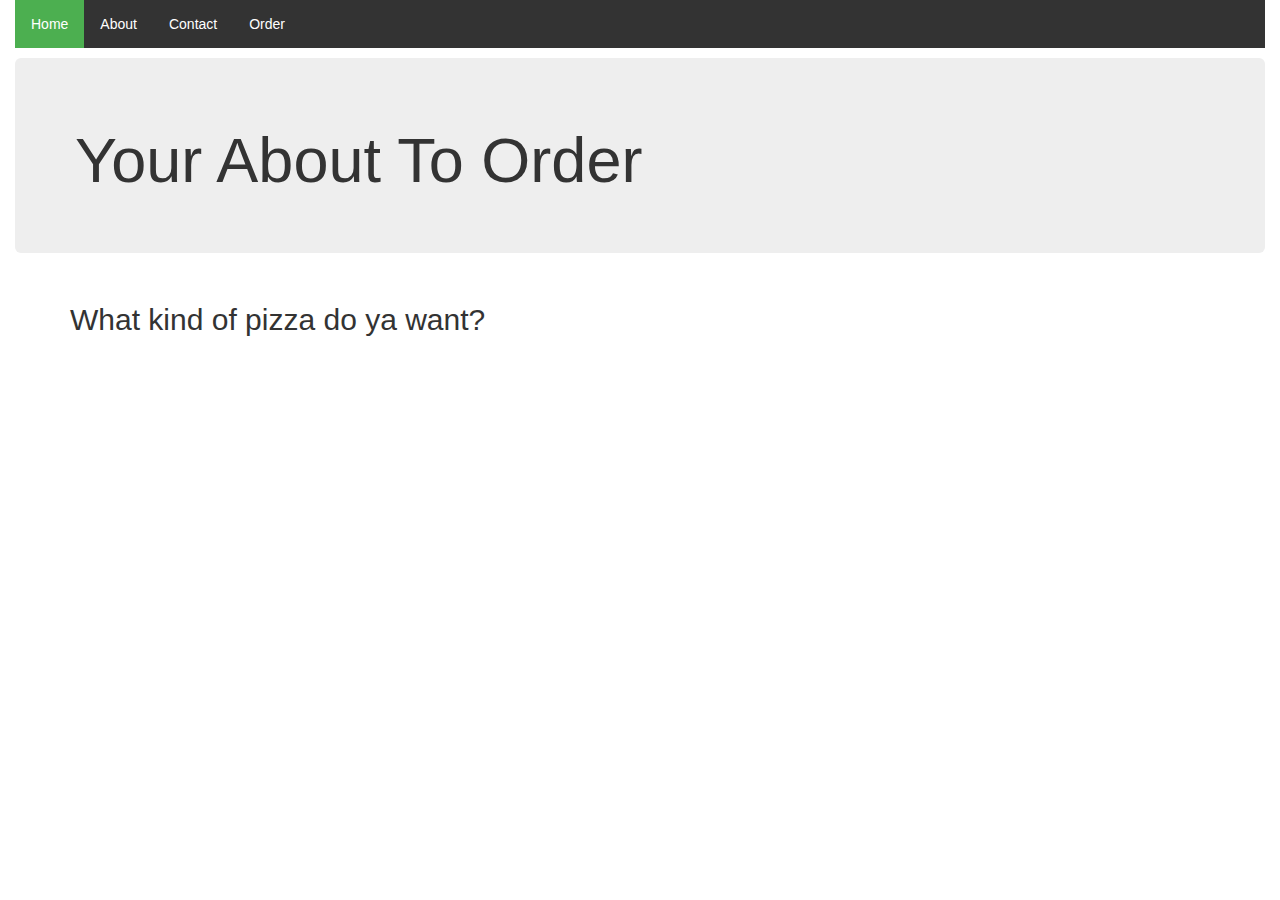
==== me.html @ 8685a089 "modified me.html" ====
<!DOCTYPE html>
<html lang="en">
<head>
  <title>ORDER PAGE</title>
  <link rel="stylesheet" type="text/css" href="animate.css">
  <meta name="viewport" content="width=device-width, initial-scale=1.0">
  <meta charset="utf-8">
  <link rel="stylesheet" type="text/css" href="css/style.css">
  <meta name="viewport" content="width=device-width, initial-scale=1">
  <link rel="stylesheet" href="https://maxcdn.bootstrapcdn.com/bootstrap/3.4.0/css/bootstrap.min.css">
  <script src="https://ajax.googleapis.com/ajax/libs/jquery/3.4.0/jquery.min.js"></script>
  <script src="https://maxcdn.bootstrapcdn.com/bootstrap/3.4.0/js/bootstrap.min.js"></script>
    <script src="js/scripts.js"></script>
</head>
<body>
  <div class="container-fluid">

  <!-- my navbar-->
 <ul class="animated zoomInUp">
      <li><a class="active" href="index.html">Home</a></li>
      <li><a href="index.html">About</a></li>
      <li><a href="#contact">Contact</a></li>
      <li><a href="#order">Order</a></li>
    </ul>

     <!--HEADER -->
    <div class="jumbotron">
      <h1 class="animated zoomInUp me">Your About To Order</h1>
    </div>

        <div class="main">
      <div class="container">
      <h2>What kind of pizza do ya want?</h2>
      <p></p>
      </div>
    </div>



    </div>
  </body>
  </html>
---- css/style.css ----
@media only screen and (max-width: 600px) {
  body {

    font-family: sans-serif;
  
  }
}
ul {
  list-style-type: none;
  margin: 0;
  padding: 0;
  overflow: hidden;
  background-color: #333;
}

li {
  float: left;
}

li a {
  display: block;
  color: white;
  text-align: center;
  padding: 14px 16px;
  text-decoration: none;
}

li a:hover:not(.active) {
  background-color: #111;
}

.active {
  background-color: #4CAF50;
}


.no{
  border: 1px solid;
  padding: 10px;
  box-shadow: 5px 10px #92493A  ;
  margin-top: 10px;
}



.footer{

    background-color: black;
    text-align: center;
    font-size: 18px;
    margin-top: 20px;
    padding: 20px;
    color: #fff;

}
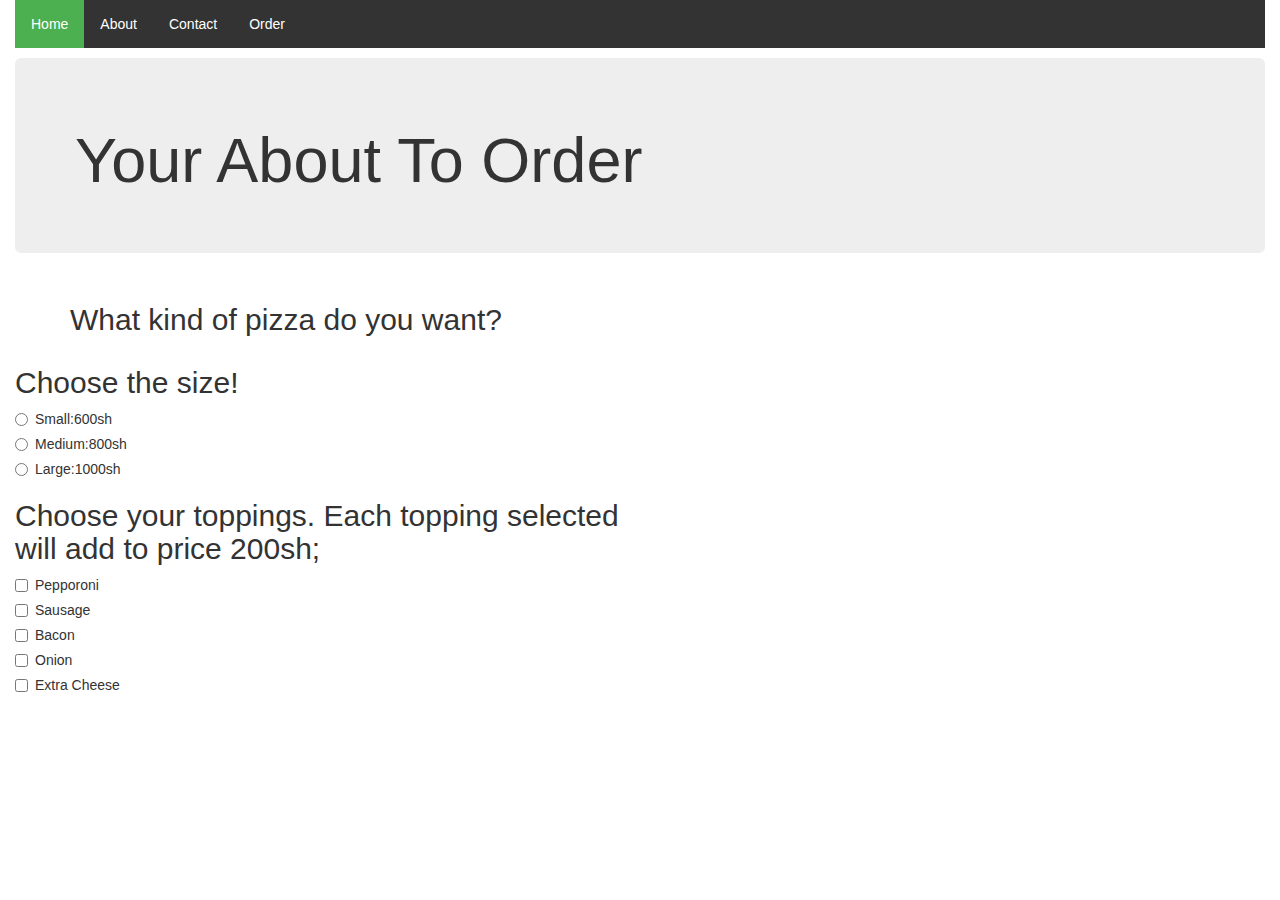
==== commit bb7b1a0b: "modified me.html" ====
--- a/me.html
+++ b/me.html
@@ -30,12 +30,59 @@
 
         <div class="main">
       <div class="container">
-      <h2>What kind of pizza do ya want?</h2>
+      <h2>What kind of pizza do you want?</h2>
       <p></p>
       </div>
     </div>
 
+      <div class="row">
+        <!-- Ordering column -->
+        <div class="col-sm-6">
+          <h2>Choose the size!</h2>
+          <form role="form" id="pizza-order">
+            
+            <div class="radio">
+              <label><input type="radio" name="optradio1" value="small">Small:600sh</label>
+            </div>
+            <div class="radio">
+              <label><input type="radio" name="optradio1" value="medium">Medium:800sh</label>
+            </div>
+            <div class="radio">
+              <label><input type="radio" name="optradio1" value="large">Large:1000sh</label>
+            </div>
 
+            <h2>Choose your toppings. Each topping selected will add to price 200sh;</h2>
+            <div class="checkbox">
+              <label>
+                <input type="checkbox" value="pepperoni">
+                Pepporoni
+              </label>
+            </div>
+            <div class="checkbox">
+              <label>
+                <input type="checkbox" value="sausage">
+                Sausage
+              </label>
+            </div>
+            <div class="checkbox">
+              <label>
+                <input type="checkbox" value="bacon">
+                Bacon
+              </label>
+            </div>
+            
+            <div class="checkbox">
+              <label>
+                <input type="checkbox" value="onion">
+                Onion
+              </label>
+            </div>
+            <div class="checkbox">
+              <label>
+                <input type="checkbox" value="cheese">
+                Extra Cheese
+              </label>
+            </div>
 
     </div>
   </body>
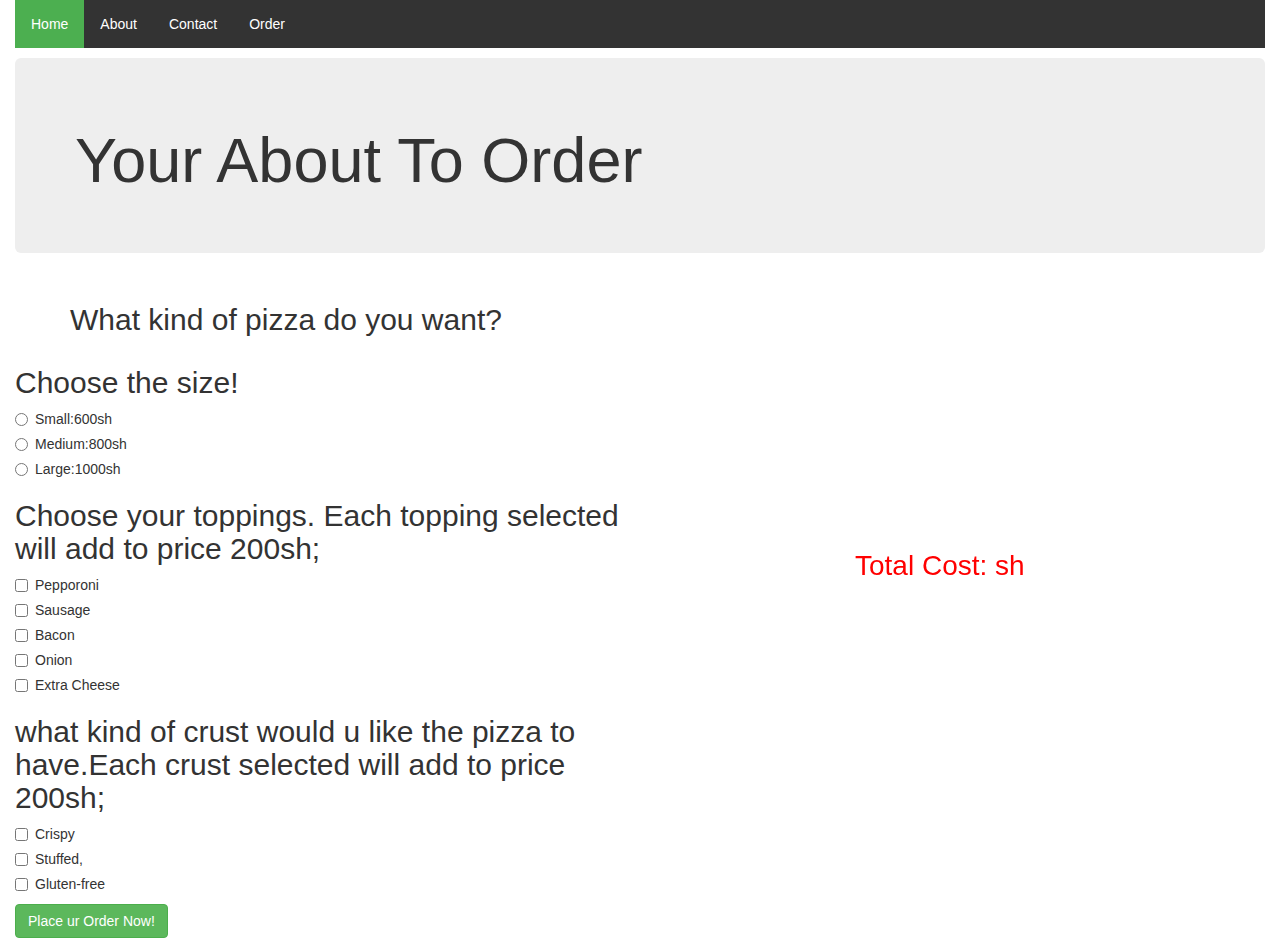
==== commit b6e31399: "modified me.html" ====
--- a/me.html
+++ b/me.html
@@ -84,6 +84,42 @@
               </label>
             </div>
 
+
+
+            <h2>what kind of crust would u like the pizza to have.Each crust selected will add to price 200sh;</h2>
+            <div class="checkbox">
+              <label>
+                <input type="checkbox" value="pepperoni">
+                Crispy
+              </label>
+            </div>
+
+            <div class="checkbox">
+              <label>
+                <input type="checkbox" value="pepperoni">
+                Stuffed,
+              </label>
+            </div>
+
+            <div class="checkbox">
+              <label>
+                <input type="checkbox" value="pepperoni">
+                Gluten-free
+              </label>
+            </div>
+
+            <button type="submit" class="btn btn-success">Place ur Order Now!</button>
+          </form>
+        </div>
+        <!-- Receipt/Purchase Column -->
+        <div class="col-md-6">
+          <div id="result">
+            <p style="color: red;
+            font-size: 28px; margin-left: 200px; margin-top: 200px; position: fixed;">Total Cost: sh <span id="totalCostSpan"></span></p>
+          </div>
+        </div>
+      </div>
+
     </div>
   </body>
   </html>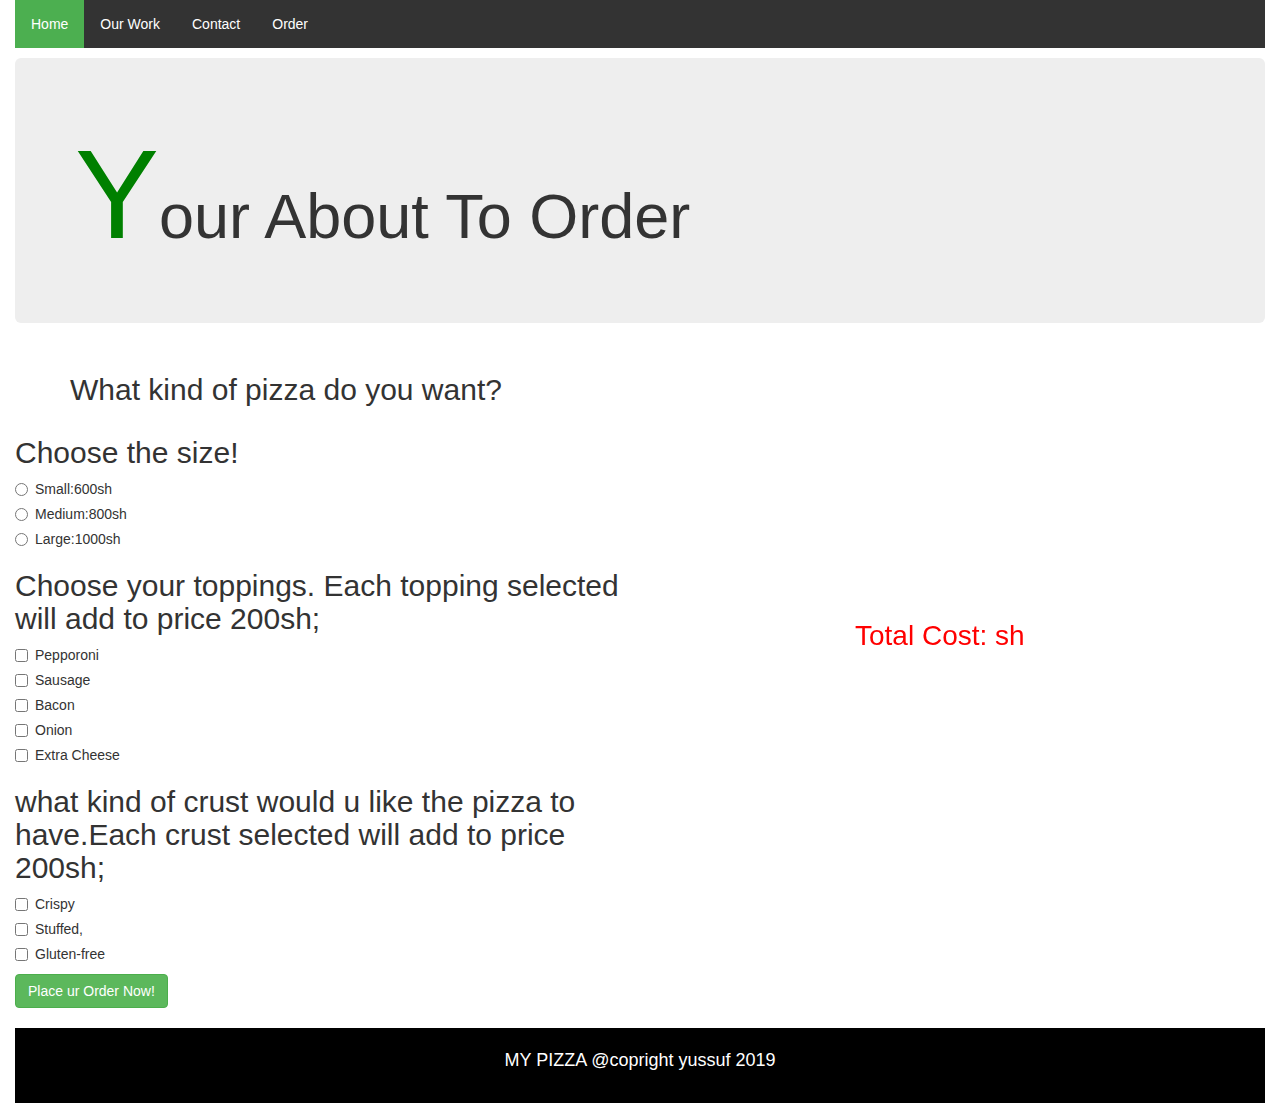
==== commit 648ae5f8: "modified second  html page" ====
--- a/me.html
+++ b/me.html
@@ -10,116 +10,121 @@
   <link rel="stylesheet" href="https://maxcdn.bootstrapcdn.com/bootstrap/3.4.0/css/bootstrap.min.css">
   <script src="https://ajax.googleapis.com/ajax/libs/jquery/3.4.0/jquery.min.js"></script>
   <script src="https://maxcdn.bootstrapcdn.com/bootstrap/3.4.0/js/bootstrap.min.js"></script>
-    <script src="js/scripts.js"></script>
+  <script src="js/scripts.js"></script>
+  
 </head>
 <body>
   <div class="container-fluid">
 
-  <!-- my navbar-->
- <ul class="animated zoomInUp">
+    <!-- my navbar-->
+    <ul class="animated zoomInUp">
       <li><a class="active" href="index.html">Home</a></li>
-      <li><a href="index.html">About</a></li>
+      <li><a href="index.html">Our Work</a></li>
       <li><a href="#contact">Contact</a></li>
       <li><a href="#order">Order</a></li>
     </ul>
 
-     <!--HEADER -->
+    <!--HEADER -->
     <div class="jumbotron">
       <h1 class="animated zoomInUp me">Your About To Order</h1>
     </div>
 
-        <div class="main">
+    <div class="main">
       <div class="container">
-      <h2>What kind of pizza do you want?</h2>
-      <p></p>
+        <h2>What kind of pizza do you want?</h2>
+        <p></p>
       </div>
     </div>
 
-      <div class="row">
-        <!-- Ordering column -->
-        <div class="col-sm-6">
-          <h2>Choose the size!</h2>
-          <form role="form" id="pizza-order">
-            
-            <div class="radio">
-              <label><input type="radio" name="optradio1" value="small">Small:600sh</label>
-            </div>
-            <div class="radio">
-              <label><input type="radio" name="optradio1" value="medium">Medium:800sh</label>
-            </div>
-            <div class="radio">
-              <label><input type="radio" name="optradio1" value="large">Large:1000sh</label>
-            </div>
+    <div class="row">
 
-            <h2>Choose your toppings. Each topping selected will add to price 200sh;</h2>
-            <div class="checkbox">
-              <label>
-                <input type="checkbox" value="pepperoni">
-                Pepporoni
-              </label>
-            </div>
-            <div class="checkbox">
-              <label>
-                <input type="checkbox" value="sausage">
-                Sausage
-              </label>
-            </div>
-            <div class="checkbox">
-              <label>
-                <input type="checkbox" value="bacon">
-                Bacon
-              </label>
-            </div>
-            
-            <div class="checkbox">
-              <label>
-                <input type="checkbox" value="onion">
-                Onion
-              </label>
-            </div>
-            <div class="checkbox">
-              <label>
-                <input type="checkbox" value="cheese">
-                Extra Cheese
-              </label>
-            </div>
+      <div class="col-sm-6">
+        <h2>Choose the size!</h2>
+        <form role="form" id="pizza-order">
+
+          <div class="radio">
+            <label><input type="radio" name="optradio1" value="small">Small:600sh</label>
+          </div>
+          <div class="radio">
+            <label><input type="radio" name="optradio1" value="medium">Medium:800sh</label>
+          </div>
+          <div class="radio">
+            <label><input type="radio" name="optradio1" value="large">Large:1000sh</label>
+          </div>
+
+          <h2>Choose your toppings. Each topping selected will add to price 200sh;</h2>
+          <div class="checkbox">
+            <label>
+              <input type="checkbox" value="pepperoni">
+              Pepporoni
+            </label>
+          </div>
+          <div class="checkbox">
+            <label>
+              <input type="checkbox" value="sausage">
+              Sausage
+            </label>
+          </div>
+          <div class="checkbox">
+            <label>
+              <input type="checkbox" value="bacon">
+              Bacon
+            </label>
+          </div>
+
+          <div class="checkbox">
+            <label>
+              <input type="checkbox" value="onion">
+              Onion
+            </label>
+          </div>
+          <div class="checkbox">
+            <label>
+              <input type="checkbox" value="cheese">
+              Extra Cheese
+            </label>
+          </div>
 
 
 
-            <h2>what kind of crust would u like the pizza to have.Each crust selected will add to price 200sh;</h2>
-            <div class="checkbox">
-              <label>
-                <input type="checkbox" value="pepperoni">
-                Crispy
-              </label>
-            </div>
+          <h2>what kind of crust would u like the pizza to have.Each crust selected will add to price 200sh;</h2>
+          <div class="checkbox">
+            <label>
+              <input type="checkbox" value="pepperoni">
+              Crispy
+            </label>
+          </div>
 
-            <div class="checkbox">
-              <label>
-                <input type="checkbox" value="pepperoni">
-                Stuffed,
-              </label>
-            </div>
+          <div class="checkbox">
+            <label>
+              <input type="checkbox" value="pepperoni">
+              Stuffed,
+            </label>
+          </div>
 
-            <div class="checkbox">
-              <label>
-                <input type="checkbox" value="pepperoni">
-                Gluten-free
-              </label>
-            </div>
+          <div class="checkbox">
+            <label>
+              <input type="checkbox" value="pepperoni">
+              Gluten-free
+            </label>
+          </div>
 
-            <button type="submit" class="btn btn-success">Place ur Order Now!</button>
-          </form>
-        </div>
-        <!-- Receipt/Purchase Column -->
-        <div class="col-md-6">
-          <div id="result">
-            <p style="color: red;
-            font-size: 28px; margin-left: 200px; margin-top: 200px; position: fixed;">Total Cost: sh <span id="totalCostSpan"></span></p>
-          </div>
+          <button type="submit" class="btn btn-success">Place ur Order Now!</button>
+        </form>
+      </div>
+      
+      <div class="col-md-6">
+        <div id="result">
+          <p style="color: red;
+          font-size: 28px; margin-left: 200px; margin-top: 200px; position: fixed;" class="animated zoomInUp me">Total Cost: sh <span id="totalCostSpan"></span></p>
         </div>
       </div>
+    </div>
 
+    <div class="footer">
+      <p>MY PIZZA @copright yussuf 2019</p>
     </div>
-  </body>
-  </html>+
+  </div>
+</body>
+</html>--- a/css/style.css
+++ b/css/style.css
@@ -3,7 +3,7 @@
   body {
 
     font-family: sans-serif;
-  
+
   }
 }
 ul {
@@ -43,15 +43,26 @@
 }
 
 
+#totalCostSpan{
+  color: green;
+
+}
+
+h1::first-letter {
+  font-size: 200%;
+  color:green;
+}
+
+
 
 .footer{
 
-    background-color: black;
-    text-align: center;
-    font-size: 18px;
-    margin-top: 20px;
-    padding: 20px;
-    color: #fff;
+  background-color: black;
+  text-align: center;
+  font-size: 18px;
+  margin-top: 20px;
+  padding: 20px;
+  color: #fff;
 
 }
 
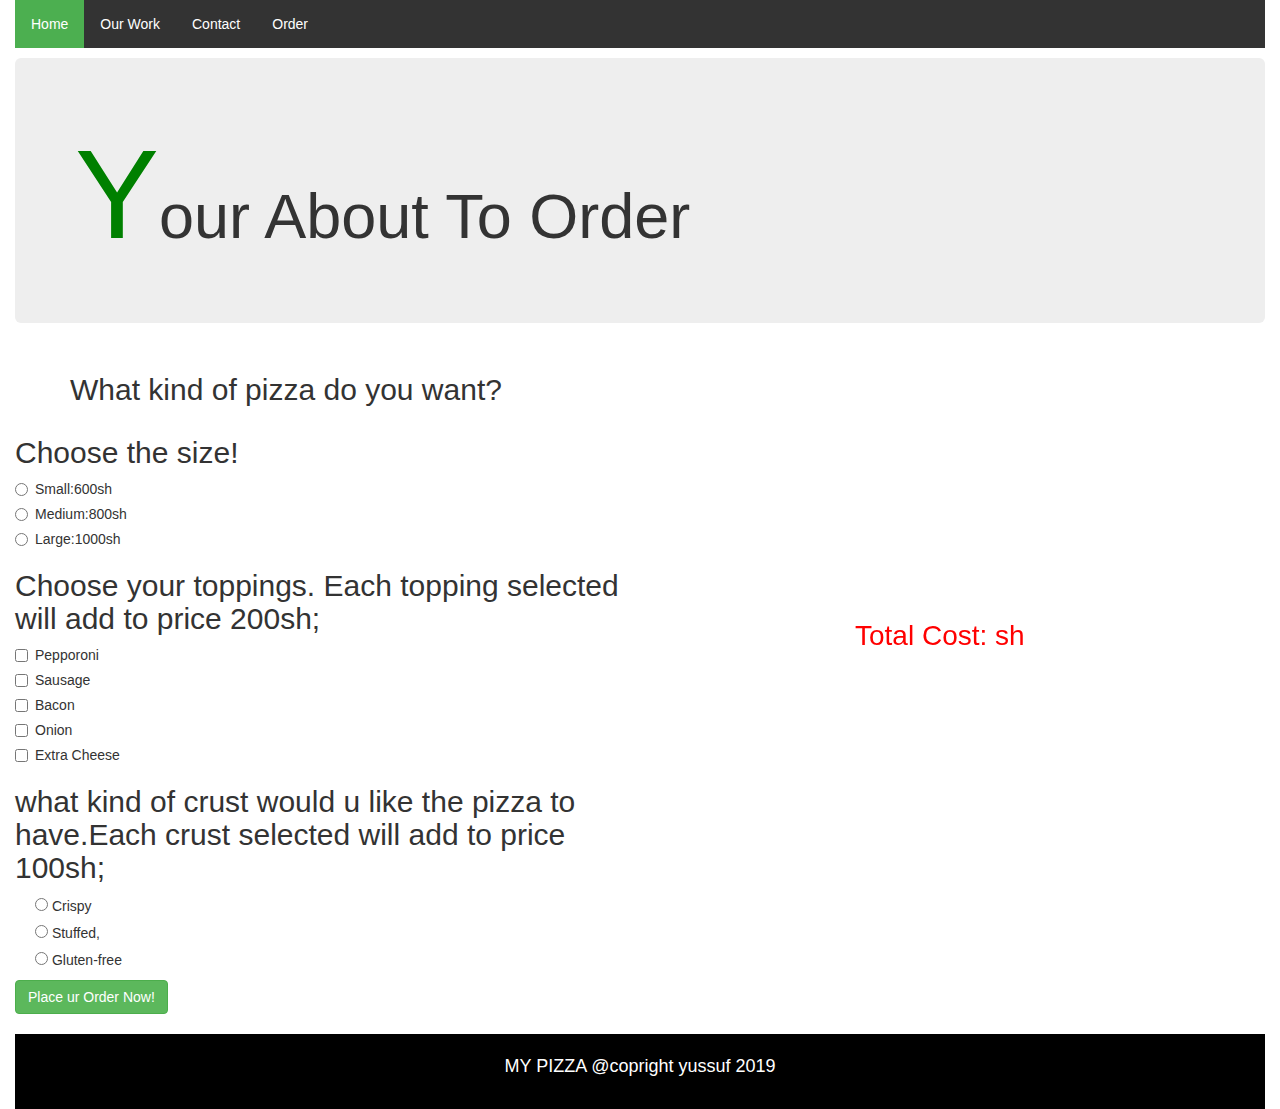
==== commit ff66b3f6: "modified me.html file" ====
--- a/me.html
+++ b/me.html
@@ -87,24 +87,22 @@
 
 
 
-          <h2>what kind of crust would u like the pizza to have.Each crust selected will add to price 200sh;</h2>
-          <div class="checkbox">
+          <h2>what kind of crust would u like the pizza to have.Each crust selected will add to price 100sh;</h2>
+              <div class="checkbox">     
             <label>
-              <input type="checkbox" value="pepperoni">
+              <input type="radio" name = "me" value="crispy">
               Crispy
             </label>
-          </div>
-
-          <div class="checkbox">
+            </div>  
+             <div class="checkbox">  
             <label>
-              <input type="checkbox" value="pepperoni">
+              <input type="radio" name = "me" value="stuffed">
               Stuffed,
             </label>
           </div>
-
-          <div class="checkbox">
+              <div class="checkbox">  
             <label>
-              <input type="checkbox" value="pepperoni">
+              <input type="radio" name = "me" value="gluten">
               Gluten-free
             </label>
           </div>
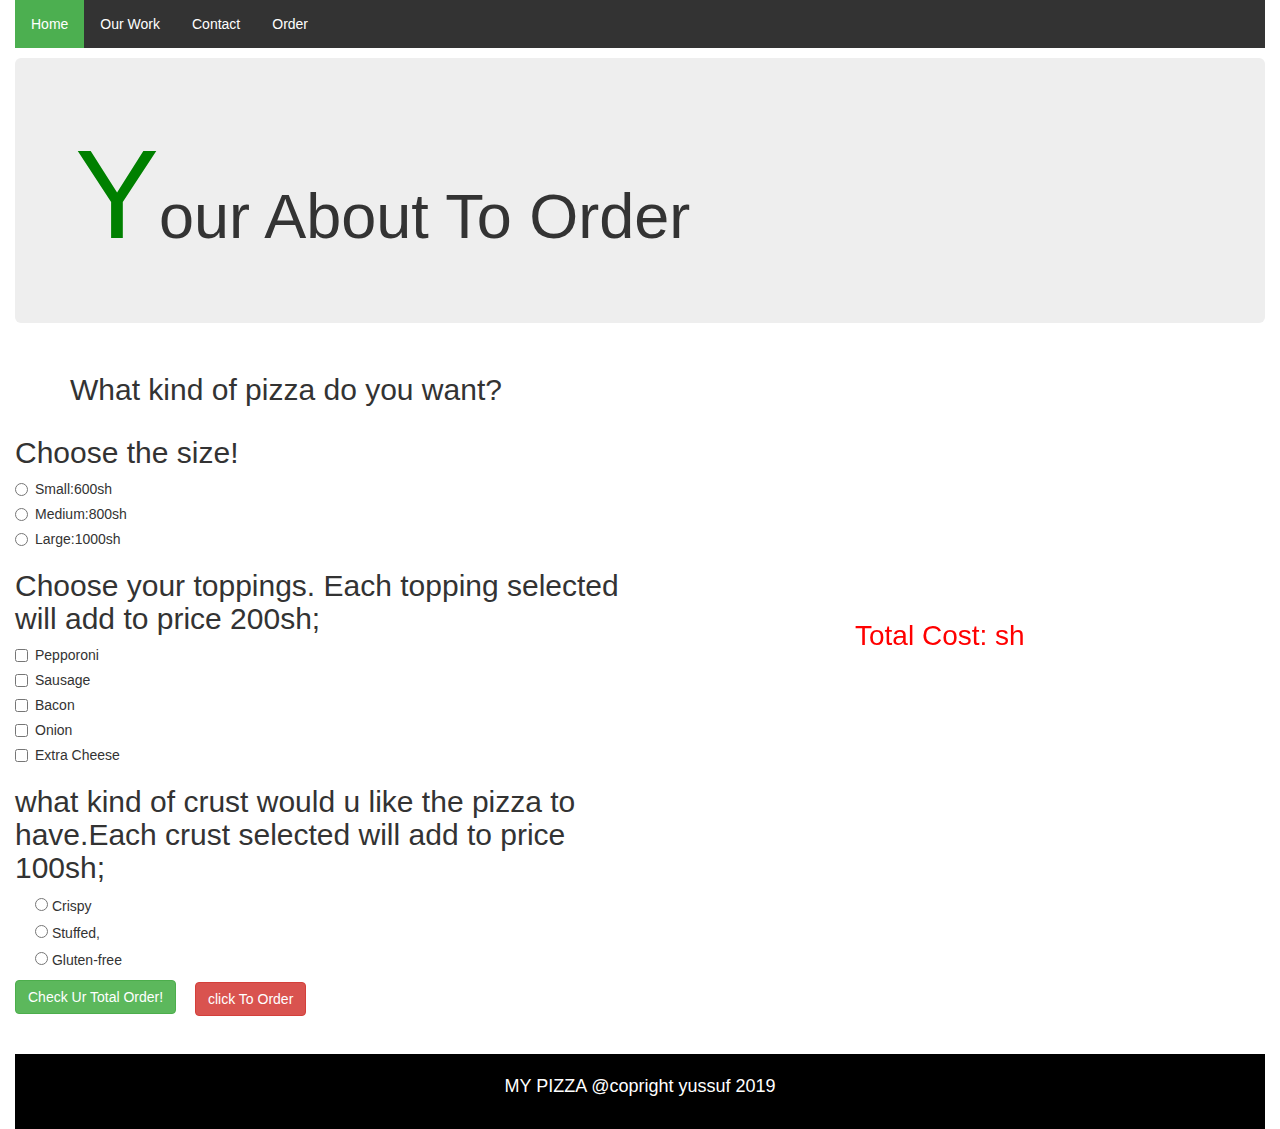
==== commit 3cf79d06: "modified README.md,modified styles.css, modified scripts.js,modified me.html" ====
--- a/me.html
+++ b/me.html
@@ -107,8 +107,11 @@
             </label>
           </div>
 
-          <button type="submit" class="btn btn-success">Place ur Order Now!</button>
+          <button type="submit" class="btn btn-success">Check Ur Total Order!</button>
+
+
         </form>
+        <button type="dev" class="btn btn-danger but" style="margin-left: 180px; margin-top: -52px;">click To Order</button>
       </div>
       
       <div class="col-md-6">
@@ -118,6 +121,18 @@
         </div>
       </div>
     </div>
+    <form class="second">
+      NAME:
+      <input type="" name=""><br>
+      <br>
+      Estate:
+      <input type="" name="">
+      <br>
+      Phone No:
+      <input type="" name="">
+      <button type="dev" class="btn btn-danger bu" style="margin-top: 50px; margin-right: 400px;">Comfirm Ur Order</button>
+
+    </form>
 
     <div class="footer">
       <p>MY PIZZA @copright yussuf 2019</p>
--- a/css/style.css
+++ b/css/style.css
@@ -66,3 +66,6 @@
 
 }
 
+.second{
+  display: none;
+}